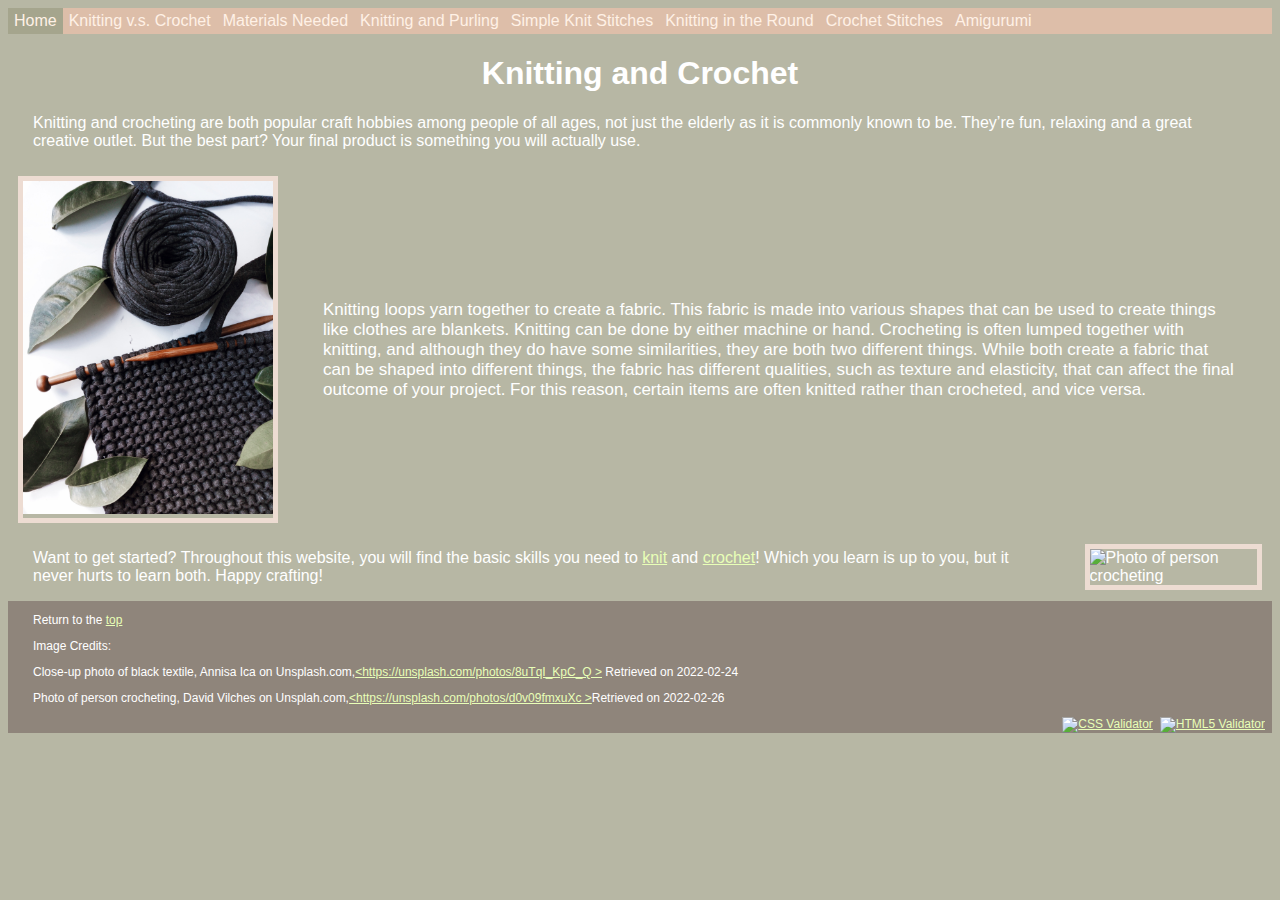
==== index.html @ 91116298 "Add files via upload" ====
<!doctype html>
<html lang="en">
	<head>
		<meta charset="UTF-8">
		<title>Home</title>
		<link rel="stylesheet" type="text/css" href="Index.css"/>
	</head>
	<body>
		<div class="topnav" id="top1"><!--This adds a navigation bar a the top of the page. It is repeated on every page.-->
			<a class="active" href="index.html">Home</a>
			<a href="KnittingV.S.Crochet.html">Knitting v.s. Crochet</a>
			<a href="MaterialsNeeded.html">Materials Needed</a>
			<a href="KnittingandPurling.html">Knitting and Purling</a>
			<a href="KnittingStitches.html">Simple Knit Stitches</a>
			<a href="KnittingInTheRound.html">Knitting in the Round</a>
			<a href="CrochetStitches.html">Crochet Stitches</a>
			<a href="Amigurumi.html">Amigurumi</a>
		</div>
		<h1>Knitting and Crochet</h1>
		<p>Knitting and crocheting are both popular craft hobbies among people of all ages, not just the elderly as it is commonly known to be. They&rsquo;re fun, relaxing and a great creative outlet. But the best part? Your final product is something you will actually use. </p>
		<div class="container">
			<div class="image">
				<img src="images/knitting1.jpg" alt="Photo of a black knitted textile">
			</div>
			<div class="text">
				<p>Knitting loops yarn together to create a fabric. This fabric is made into various shapes that can be used to create things like clothes are blankets. Knitting can be done by either machine or hand. Crocheting is often lumped together with knitting, and although they do have some similarities, they are both two different things. While both create a fabric that can be shaped into different things, the fabric has different qualities, such as texture and elasticity, that can affect the final outcome of your project. For this reason, certain items are often knitted rather than crocheted, and vice versa.</p>
			</div>
		</div>
		<div class="container">
			<div>
				<p>Want to get started? Throughout this website, you will find the basic skills you need to <a href="KnittingAndPurling.html">knit</a> and <a href="CrochetStitches.html">crochet</a>! Which you learn is up to you, but it never hurts to learn both. Happy crafting!</p>
			</div>
			<div class="image">
				<img src="images/crochet2.jpg" alt="Photo of person crocheting">
			</div>
		</div>
		<div class="footer"><!--This adds a footer a the bottom of the page. The footer contains the sources and images for each page. It is repeated on every page. This page has no sources for the content, just the images.-->
			<p>Return to the <a href="#top2">top</a></p>
			<p>Image Credits:</p>
			<p>Close-up photo of black textile, Annisa Ica on Unsplash.com,<a href="https://unsplash.com/photos/8uTqI_KpC_Q">&lt;https://unsplash.com/photos/8uTqI_KpC_Q &gt;</a> Retrieved on 2022-02-24</p>
			<p>Photo of person crocheting, David Vilches on Unsplah.com,<a href="https://unsplash.com/photos/d0v09fmxuXc">&lt;https://unsplash.com/photos/d0v09fmxuXc &gt;</a>Retrieved on 2022-02-26</p>
			<a class="validator" href="https://validator.w3.org/nu/?doc=https%3A%2F%2Fayeshakugan.github.io%2FHome%2FAmigurumi.html">
				<img src="images/w3c.png" width="65" alt="HTML5 Validator" ></a>
			<a class ="validator" href="https://jigsaw.w3.org/css-validator/validator?uri=https%3A%2F%2Fayeshakugan.github.io%2FHome%2Findex.html&profile=css3svg&usermedium=all&warning=1&vextwarning=&lang=en">
				<img src="images/css.png"  alt="CSS Validator" width="65"></a>
		</div>
	</body>
</html>
---- Index.css ----
body
{
	color:white;
	background-color:#b7b7a4;
	font-family:"century gothic",sans-serif,monospace;
}
p,h1,h2,h3
{
	margin-left:25px;
	margin-right:25px;
}
/*Adds a background color to the navigation bar*/
.topnav
{
	background-color:#DDBEA9;
	overflow:hidden;
}
/*Styles the link on the navigation bar*/
.topnav a
{
	float:left;
	color:#FFF1E6;
	text-align:justify;
	padding:4px 6px;
	text-decoration:none;
}
/*Changes the color of the link when the mouse is hovering over it*/
.topnav a:hover
{
	background-color:#CB997E;
	color:#FFF1E6;
}
/*Adds adds color to the active link*/
.topnav a.active
{
	color:#FFF1E6;
	background-color:#A5A58D;
}
table
{
	margin:5%;
}
ol
{
	display:table;
	margin:auto;
}
a
{
	color:#E8FFB7;
}
.tableofcontents
{
	background-color:#A5A58D;
}
.container 
{
	display: flex;
	align-items: center;
}
img
{
	width:100%;
	width:250px;
}

.image 
{
	margin:10px;
	border-style:solid;
	border-width:5px;
	border-color:#EDDCD2;
}

.text {
	font-size: 17px;
	padding-left:10px;
	margin-right:10px;
}
.imagerow
{
	float: left;
	width: 20%;
	padding:5px;
	margin:20px;
	background-color:#CB997E;
	text-align:center;
}
.imagerow p
{
	font-size:12px;
}
.images::after 
{
	content: "";
	clear: both;
	display: table;
}
.patternrow
{
	float: left;
	width: 26%;
	padding:5px;
	margin:40px;
	background-color:#CB997E;
	text-align:center;
}
.stitches
{
	content: "";
	clear: both;
	display: table;
}
#space
{
	padding-bottom:62px
}
#space2
{
	padding-bottom:23px
}
#space3
{
	padding-bottom:42px
}
h1
{
	text-align:center;
	
}
.Amigrumi
{
	width:250px;
}
.footer
{
	background-color:#8f857b;
	overflow:hidden;
	margin-left:0px;
	margin-right:0px;
	font-size:12px;
}
.validator
{
	float:right; 
	margin-right:7px;
	width: 65;
}
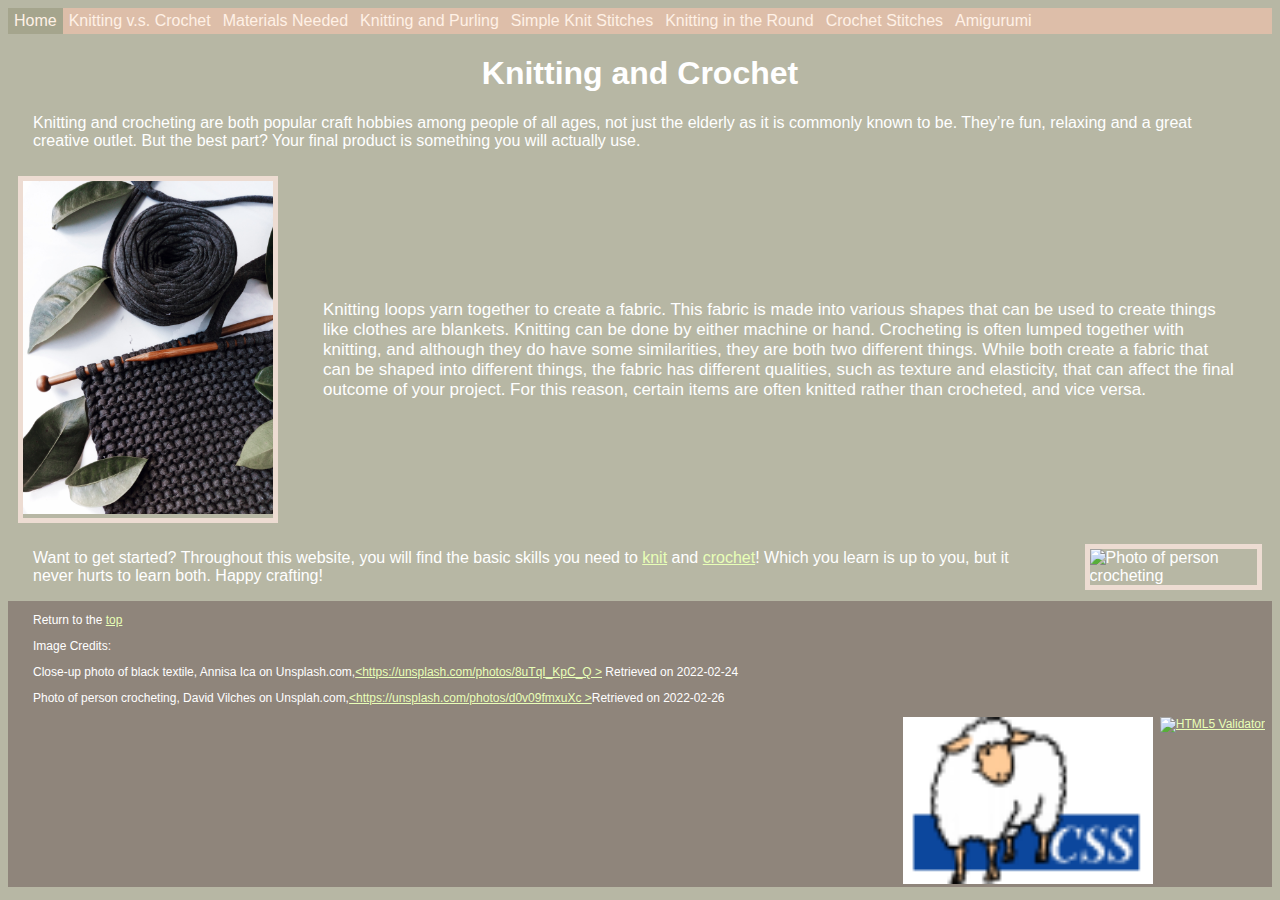
==== commit a301008b: "Add files via upload" ====
--- a/index.html
+++ b/index.html
@@ -35,7 +35,7 @@
 			</div>
 		</div>
 		<div class="footer"><!--This adds a footer a the bottom of the page. The footer contains the sources and images for each page. It is repeated on every page. This page has no sources for the content, just the images.-->
-			<p>Return to the <a href="#top2">top</a></p>
+			<p>Return to the <a href="#top1">top</a></p>
 			<p>Image Credits:</p>
 			<p>Close-up photo of black textile, Annisa Ica on Unsplash.com,<a href="https://unsplash.com/photos/8uTqI_KpC_Q">&lt;https://unsplash.com/photos/8uTqI_KpC_Q &gt;</a> Retrieved on 2022-02-24</p>
 			<p>Photo of person crocheting, David Vilches on Unsplah.com,<a href="https://unsplash.com/photos/d0v09fmxuXc">&lt;https://unsplash.com/photos/d0v09fmxuXc &gt;</a>Retrieved on 2022-02-26</p>
